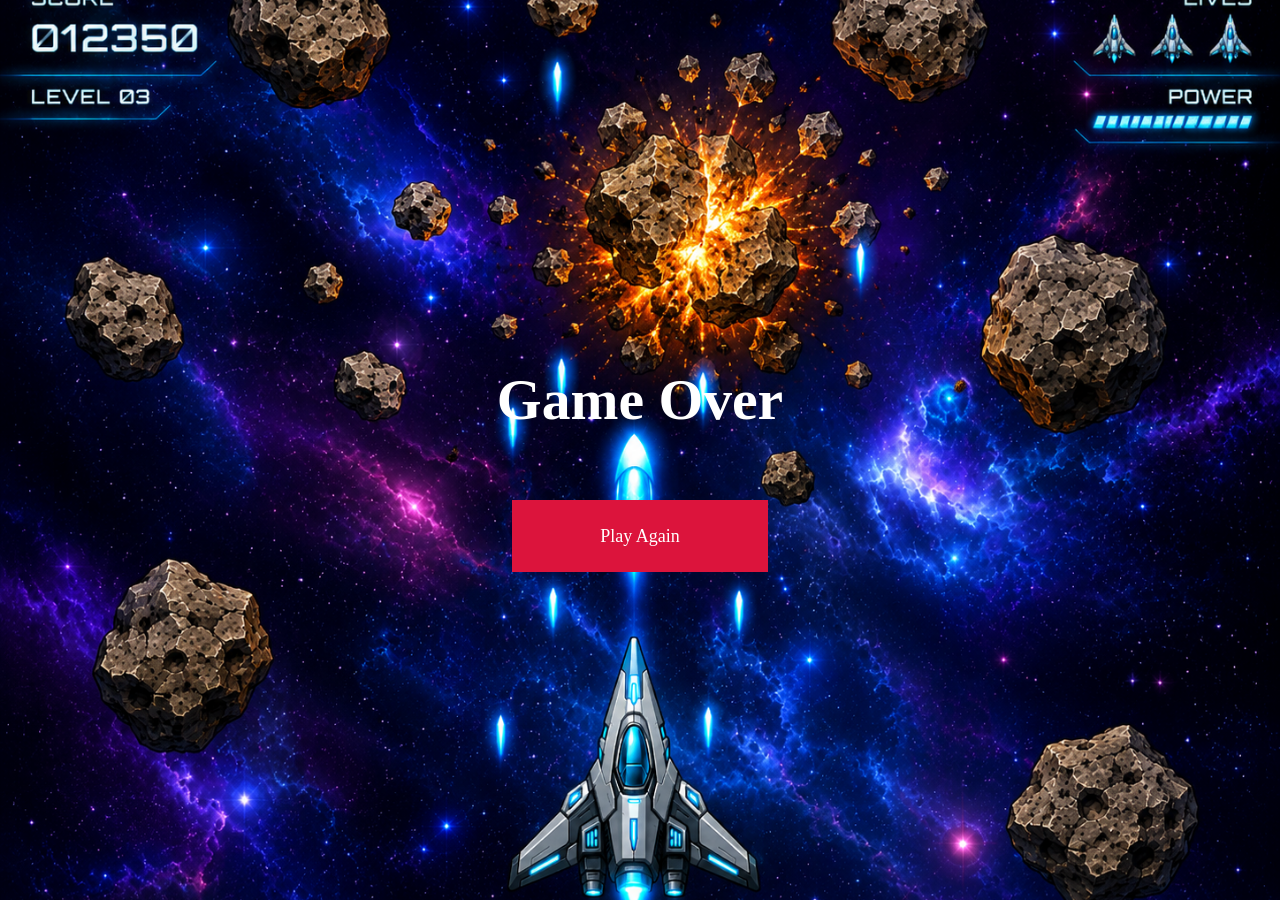
==== html/gameover.html @ 730d35d3 "MVP features: Ship moving left right. Ship can shoot with the space key. Asteroids spawning randomly" ====
<!DOCTYPE html>
<html lang="en">

<head>
    <meta charset="UTF-8">
    <meta http-equiv="X-UA-Compatible" content="IE=edge">
    <meta name="viewport" content="width=device-width, initial-scale=1.0">
    <title>Game Over</title>

    <link rel="stylesheet" href="../css/game-over.css">

</head>

<body>
    <h1 id="page-gameover-h1">Game Over</h1>    
    <a id="btn-restart" href="../index.html">Play Again</a>
</body>

</html>
---- css/game-over.css ----
body {
  margin: 0;
  background-color: rgb(45, 45, 45); /* Fallback-Farbe, falls Bild nicht lädt */
  background-image: url('../images/background1.png');
  background-size: cover;        /* pic fills out the screen */
  background-position: center;   /* pic will be centered */
  background-repeat: no-repeat;  /* mo repetition of the pic */
  display: flex;
  flex-direction: column;
  position: relative;
  justify-content: center; 
  align-items: center;
  height: 100vh;
  overflow: hidden;
  gap: 30px;
}

#page-gameover-h1 {
  color:white;
  font-size: 360%;
  font-weight: 800;
}

#btn-restart {
  display: flex;
  justify-content: center;
  align-items: center;

  width: 20vw;
  height: 8vh;
  background-color: crimson;
  color: white;
  text-decoration: none;
  font-size: large;
}
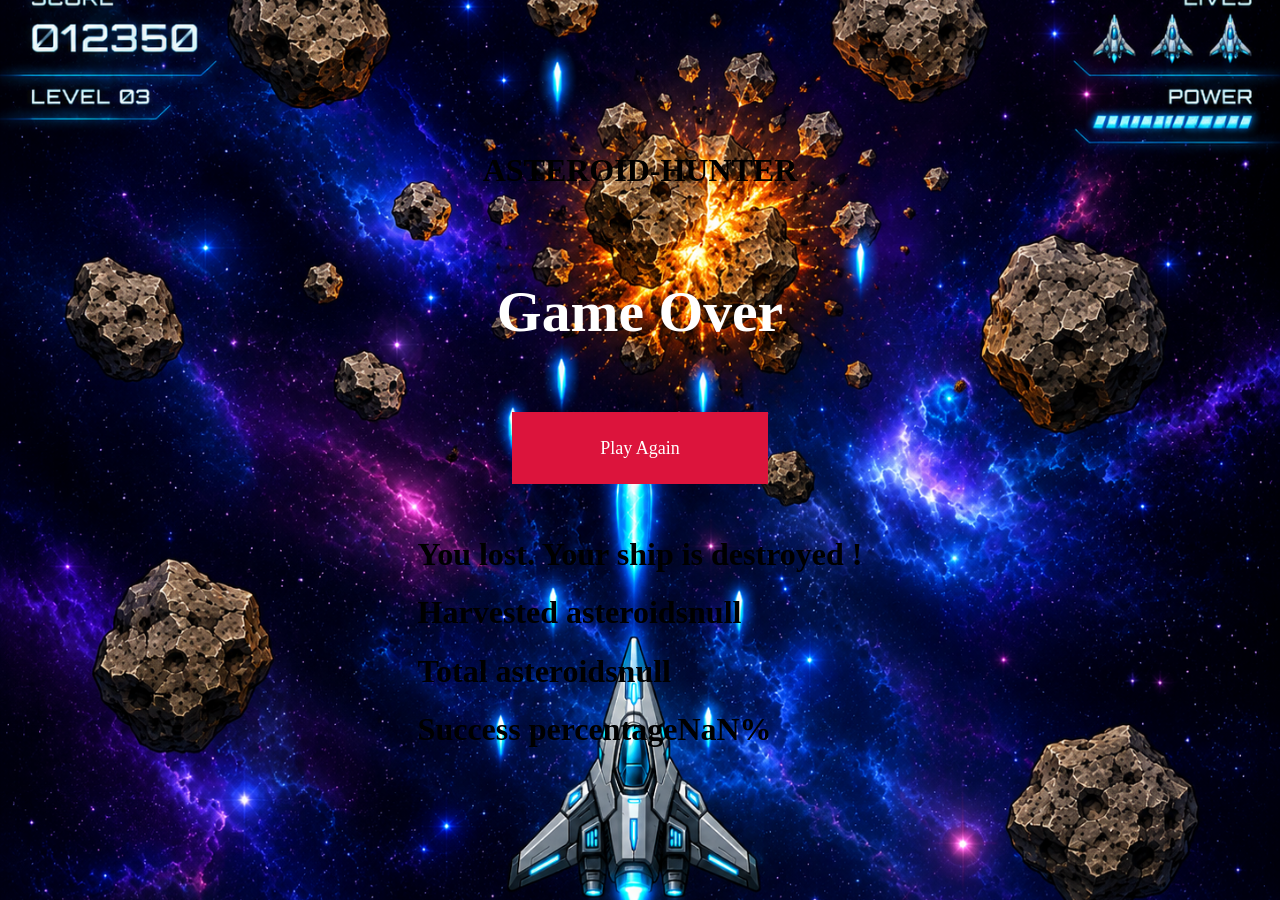
==== commit 2e368c9c: "Gameover page, Score data: the number of destroyed roids. Percentage of success. Game start page imp" ====
--- a/html/gameover.html
+++ b/html/gameover.html
@@ -8,12 +8,24 @@
     <title>Game Over</title>
 
     <link rel="stylesheet" href="../css/game-over.css">
-
 </head>
 
 <body>
+    <div id="game-title">
+        <h1>ASTEROID-HUNTER</h1>
+    </div>
+
     <h1 id="page-gameover-h1">Game Over</h1>    
     <a id="btn-restart" href="../index.html">Play Again</a>
+
+    <div id="score-info">
+        <h1 id = "game-status">You ship survived !</h1>
+        <h1 id = "shut-roids">Number of shut asteroids</h1>
+        <h1 id = "total-roids">Total number of asteroids</h1>
+        <h1 id = "percentage">Success percentage</h1>
+    </div>
+
+    <script type="module" src="../js/gameOver.js"></script>
 </body>
 
 </html>
